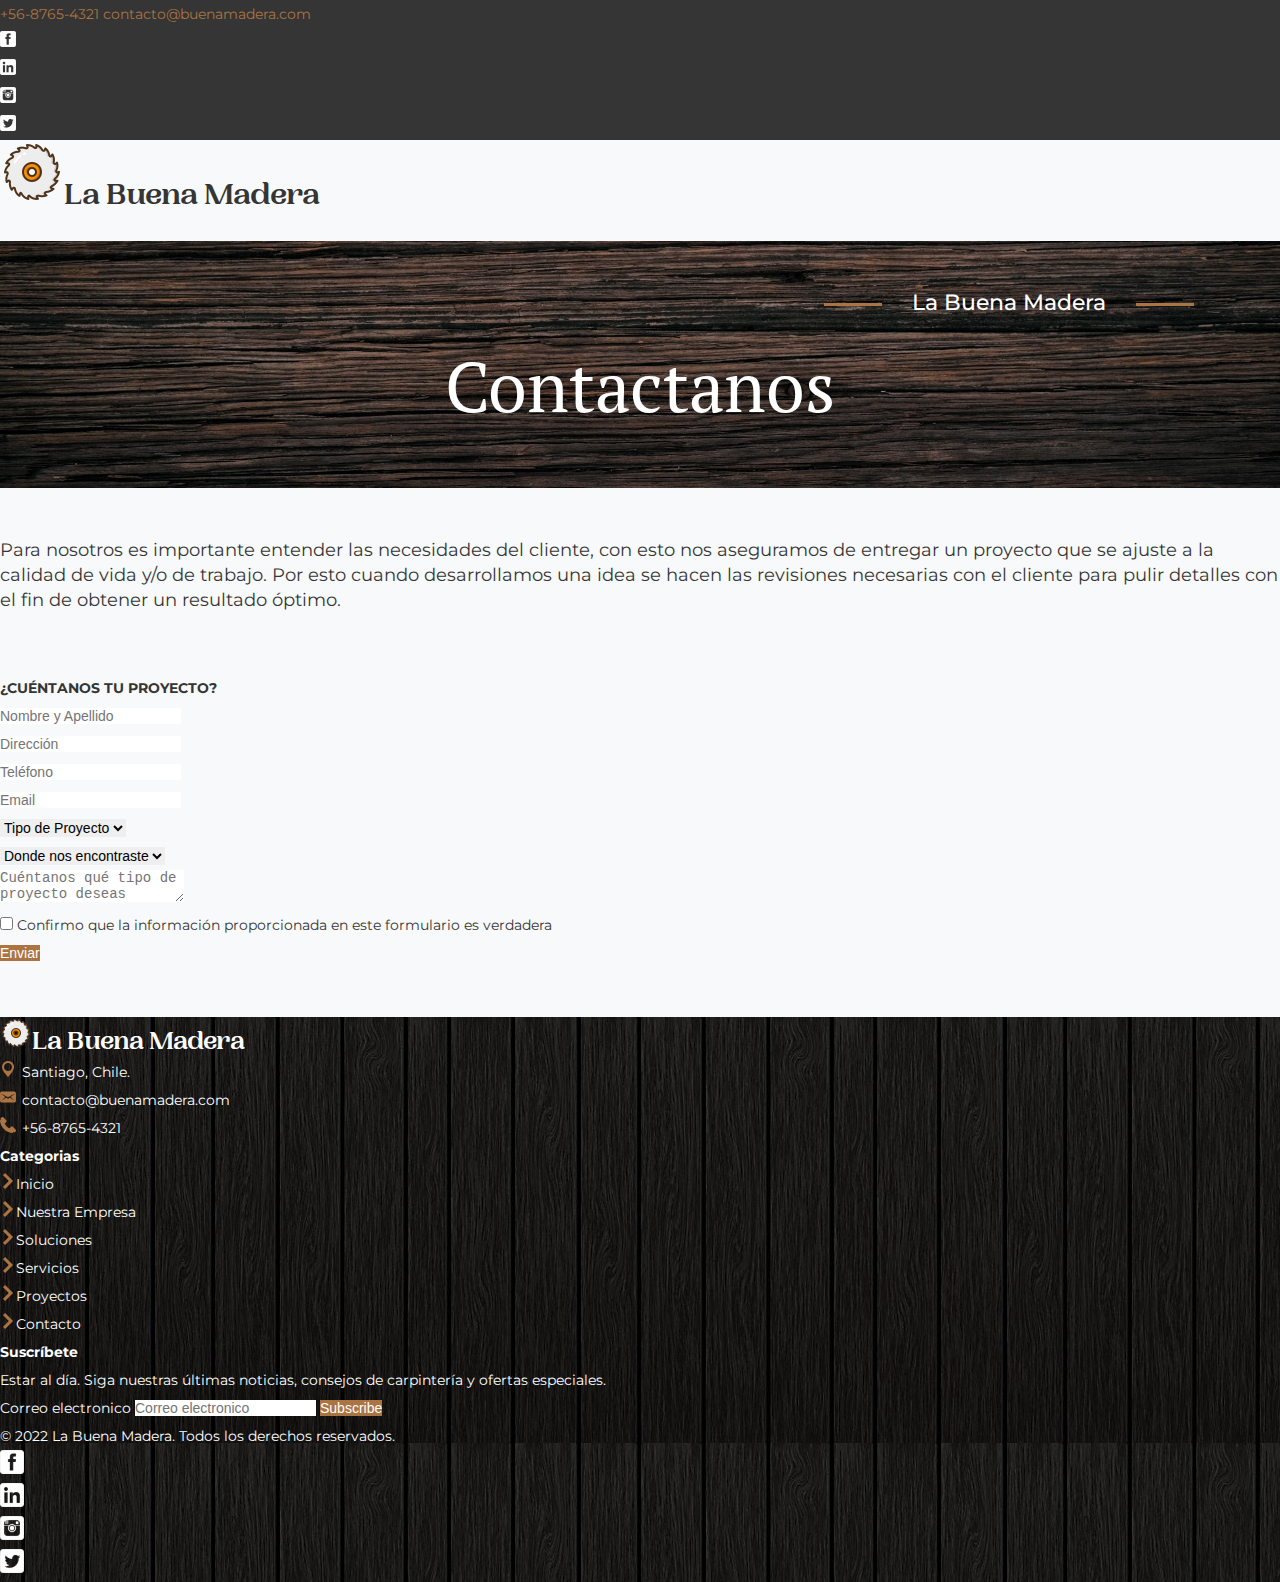
==== pages/contacto.html @ 9bf4f877 "Se agregan html" ====
<!DOCTYPE html>
<html lang="es">
  <head>
    <meta charset="UTF-8" />
    <meta http-equiv="X-UA-Compatible" content="IE=edge" />
    <meta name="viewport" content="width=device-width, initial-scale=1.0" />
    <title>Las Buena Madera</title>
    <link rel="stylesheet" href="../css/styles.css" />

    <link rel="shortcut icon" href="../assets/favicon.png" type="image/x-icon" />
    <link rel="icon" href="../images/favicon.png" type="image/x-icon" />

    <meta name="description" content="Diseño, construcción y servicios de proyectos sobre madera" />
    <meta name="keywords" content="madera, servicio, construccion, terrazas, quinchos, madera, pino, nogal, cortavistas, arquitectura" />

    <link
      href="https://cdn.jsdelivr.net/npm/bootstrap@5.2.0-beta1/dist/css/bootstrap.min.css"
      rel="stylesheet"
      integrity="sha384-0evHe/X+R7YkIZDRvuzKMRqM+OrBnVFBL6DOitfPri4tjfHxaWutUpFmBp4vmVor"
      crossorigin="anonymous"
    />

    <script
      src="https://cdn.jsdelivr.net/npm/bootstrap@5.2.0-beta1/dist/js/bootstrap.bundle.min.js"
      integrity="sha384-pprn3073KE6tl6bjs2QrFaJGz5/SUsLqktiwsUTF55Jfv3qYSDhgCecCxMW52nD2"
      crossorigin="anonymous"
    ></script>
  </head>
  <body>
    <header>
      <div class="px-3 py-2 header-bg text-white">
        <div class="container">
          <div class="d-flex flex-wrap align-items-center justify-content-center justify-content-lg-start">
            <div
              class="d-flex align-items-center my-2 my-lg-0 me-lg-auto text-white text-decoration-none header-contact"
            >
              <a href="tel:5687654321" class="nav-link px-2 text-white"> <i class="img_phone"></i>+56-8765-4321</a>
              <a href="mailto:contacto@buenamadera.com" class="nav-link px-2 text-white"
                ><i class="img_message"></i> contacto@buenamadera.com</a
              >
            </div>

            <ul class="nav col-12 col-lg-auto my-2 justify-content-center my-md-0 text-small header-social">
              <li>
                <a href="https://www.facebook.com/" target="_blank" class="nav-link text-secondary img-facebook"></a>
              </li>
              <li>
                <a href="https://www.linkedin.com/" target="_blank" class="nav-link text-secondary img-linkedin"></a>
              </li>
              <li>
                <a href="https://www.instagram.com/" target="_blank" class="nav-link text-secondary img-instagram"></a>
              </li>
              <li>
                <a href="https://twitter.com/" target="_blank" class="nav-link text-secondary img-twitter"></a>
              </li>
            </ul>
          </div>
        </div>
      </div>
    </header>

    <nav class="navbar navbar-expand-md navbar-white bg-white">
      <div class="container">
        <h1>
          <a class="navbar-brand nav-title" href="../index.html"
            ><img alt="Logo la buena madera" src="../assets/img/header_logo.png" />La Buena Madera</a
          >
        </h1>

        <button
          class="navbar-toggler"
          type="button"
          data-bs-toggle="collapse"
          data-bs-target="#navbarCollapse"
          aria-controls="navbarCollapse"
          aria-expanded="false"
          aria-label="Toggle navigation"
        >
          <span class="navbar-toggler-icon"></span>
        </button>
        <div class="collapse navbar-collapse navbar-menu" id="navbarCollapse">
          <ul class="navbar-nav ms-auto mb-2 mb-md-0">
            <li class="nav-item"><a class="nav-link" href="../index.html">Inicio</a></li>
            <li class="nav-item"><a class="nav-link" href="nosotros.html">Sobre Nosotros</a></li>
            <li class="nav-item"><a class="nav-link" href="soluciones.html">Soluciones</a></li>
            <li class="nav-item"><a class="nav-link" href="servicios.html">Servicios</a></li>
            <li class="nav-item"><a class="nav-link" href="proyectos.html">Projectos</a></li>
            <li class="nav-item"><a class="nav-link" href="contacto.html">Contacto</a></li>
          </ul>
        </div>
      </div>
    </nav>

    <section class="page-title" style="background-image: url(../assets/img/title_bg.jpg)">
      <div class="auto-container clearfix">
        <span class="title">La Buena Madera</span>
        <h2>Contactanos</h2>
      </div>
    </section>

    <section class="section">
      <div class="container">
        <div class="row">
          <div class="section-title">
            <p>
              Para nosotros es importante entender las necesidades del cliente, con esto nos aseguramos de entregar un
              proyecto que se ajuste a la calidad de vida y/o de trabajo. Por esto cuando desarrollamos una idea se
              hacen las revisiones necesarias con el cliente para pulir detalles con el fin de obtener un resultado
              óptimo.
            </p>
          </div>
          <div class="col-lg-7 d-flex flex-column justify-content-center">
            <h3 class="fw-normal text-secondary fs-4 text-uppercase mb-4">¿CUÉNTANOS TU PROYECTO?</h3>
          </div>
          <form action="">
            <div class="row g-3">
              <div class="col-md-6">
                <input type="text" class="form-control" placeholder="Nombre y Apellido" />
              </div>
              <div class="col-md-6">
                <input type="text" class="form-control" placeholder="Dirección" />
              </div>
              <div class="col-md-6">
                <input type="tel" class="form-control" placeholder="Teléfono" />
              </div>
              <div class="col-md-6">
                <input type="email" class="form-control" placeholder="Email" />
              </div>
              <div class="col-md-6">
                <div class="col-12">
                  <select class="form-select">
                    <option selected>Tipo de Proyecto</option>
                    <option value="1">Renovación</option>
                    <option value="2">Terraza</option>
                    <option value="3">Corta Vista</option>
                    <option value="3">Muebleria</option>
                  </select>
                </div>
              </div>
              <div class="col-md-6">
                <div class="col-12">
                  <select class="form-select">
                    <option selected>Donde nos encontraste</option>
                    <option value="1">Google</option>
                    <option value="2">Instagram</option>
                    <option value="3">Facebook</option>
                    <option value="4">Referido</option>
                  </select>
                </div>
              </div>

              <div class="col-12">
                <textarea class="form-control" placeholder="Cuéntanos qué tipo de proyecto deseas realizar"></textarea>
              </div>
              <div class="col-12">
                <div class="form-check">
                  <input class="form-check-input" type="checkbox" value="" id="flexCheckDefault" />
                  <label class="form-check-label" for="flexCheckDefault">
                    Confirmo que la información proporcionada en este formulario es verdadera
                  </label>
                </div>
              </div>
              <div class="col-12 mt-5">
                <button type="submit" class="btn btn-primary float-end btn-theme">Enviar</button>
              </div>
            </div>
          </form>
        </div>
      </div>
    </section>

    <footer class="py-3 footer-content" style="background-image: url(../assets/img/footer_bg.png)">
      <div class="container text-white">
        <div class="row">
          <div class="footer-column col-xl-4 col-lg-5 col-md-12 col-sm-12 text-white">
            <div class="footer-widget about-widget">
              <div class="footer-title">
                <figure class="image">
                  <a href="../index.html"><img src="../assets/img/footer_logo.png" alt="Logo la buena madera" />La Buena Madera</a>
                </figure>
              </div>
              <div class="footer-contact">
                <ul>
                  <li class="nav-item mb-2"><span class="fa img-map"></span> Santiago, Chile.</li>
                  <li class="nav-item mb-2">
                    <span class="fa img-message"></span
                    ><a href="mailto:contacto@buenamadera.com"> contacto@buenamadera.com</a>
                  </li>
                  <li class="nav-item mb-2">
                    <span class="fa img-phone"></span><a href="tel:56-8765-4321"> +56-8765-4321</a>
                  </li>
                </ul>
              </div>
            </div>
          </div>

          <div class="col-6 col-md-2 mb-3 categories">
            <h5>Categorias</h5>
            <ul class="nav flex-column">
              <li class="nav-item mb-2"><span class="fa img-arrow"></span><a href="../index.html">Inicio</a></li>
              <li class="nav-item mb-2">
                <span class="fa img-arrow"></span><a href="nosotros.html">Nuestra Empresa</a>
              </li>
              <li class="nav-item mb-2"><span class="fa img-arrow"></span><a href="soluciones.html">Soluciones</a></li>
              <li class="nav-item mb-2"><span class="fa img-arrow"></span><a href="servicios.html">Servicios</a></li>
              <li class="nav-item mb-2"><span class="fa img-arrow"></span><a href="proyectos.html">Proyectos</a></li>
              <li class="nav-item mb-2"><span class="fa img-arrow"></span><a href="contacto.html">Contacto</a></li>
            </ul>
          </div>

          <div class="col-md-5 offset-md-1 mb-3">
            <form>
              <h5>Suscríbete</h5>
              <p>Estar al día. Siga nuestras últimas noticias, consejos de carpintería y ofertas especiales.</p>
              <div class="d-flex flex-column flex-sm-row w-100 gap-2">
                <label for="newsletter1" class="visually-hidden">Correo electronico</label>
                <input id="newsletter1" type="text" class="form-control" placeholder="Correo electronico" />
                <button class="btn btn-primary btn-theme" type="button">Subscribe</button>
              </div>
            </form>
          </div>
        </div>

        <div class="d-flex flex-column flex-sm-row justify-content-between py-1">
          <p>&copy; 2022 La Buena Madera. Todos los derechos reservados.</p>
          <ul class="list-unstyled d-flex footer-social">
            <li class="ms-3">
              <a href="https://www.facebook.com/" target="_blank" class="text-secondary img-facebook"></a>
            </li>
            <li class="ms-3">
              <a href="https://www.linkedin.com/" target="_blank" class="text-secondary img-linkedin"></a>
            </li>
            <li class="ms-3">
              <a href="https://www.instagram.com/" target="_blank" class="text-secondary img-instagram"></a>
            </li>
            <li class="ms-3">
              <a href="https://twitter.com/" target="_blank" class="text-secondary img-twitter"></a>
            </li>
          </ul>
        </div>
      </div>
    </footer>
  </body>
</html>
---- css/styles.css ----
@import "https://fonts.googleapis.com/css?family=PT+Serif:400,400i,700,700i|Poppins:300,400,500,600,700i,900|Montserrat:300,400,500,600,700&display=swap";
@import "https://fonts.googleapis.com/css?family=PT+Serif:400,400i,700,700i|Poppins:300,400,500,600,700i,900|Montserrat:300,400,500,600,700&display=swap";
@font-face {
  font-family: "PPWoodland";
  src: url("../assets/font/PPWoodland-Bold.otf") format("woff2");
}
/*** BOTONES ***/
/*** TITULOS ***/
/*** TITULOS SECCIONES ***/
/*** TARJETA CONTRATACION ***/
* {
  margin: 0px;
  padding: 0px;
  border: none;
  outline: none;
  font-size: 100%;
}

body {
  font-size: 14px;
  color: #353535;
  line-height: 28px;
  font-weight: 400;
  background-color: #f8f9fa;
  -webkit-font-smoothing: antialiased;
  -moz-font-smoothing: antialiased;
  font-family: "Montserrat", sans-serif;
}

a {
  text-decoration: none;
  cursor: pointer;
  color: #ab7442;
}

ul {
  list-style: none;
  padding: 0px;
  margin: 0px;
}

li {
  list-style: none;
  padding: 0px;
  margin: 0px;
}

.btn-theme {
  background-color: #ab7442 !important;
  color: #ffffff !important;
  border-color: #ab7442 !important;
  transition: all 0.5s ease;
}
.btn-theme:hover {
  background-color: #ffffff !important;
  color: #ab7442 !important;
  border-color: #ab7442 !important;
  transition: all 0.5s ease;
}

.img-corners {
  border-radius: 25px;
}

.global-text {
  font-family: "Montserrat", sans-serif;
  position: relative;
  display: block;
  font-size: 18px;
  line-height: 1.4em;
  color: #353535;
  font-weight: 400;
  margin-top: 20px;
}

.page-title {
  position: relative;
  background-size: cover;
  background-repeat: no-repeat;
  background-position: center center;
  padding: 50px 0px;
  text-align: center;
  margin-bottom: 20px;
}
.page-title:before {
  position: absolute;
  content: "";
  left: 0px;
  top: 0px;
  width: 100%;
  height: 100%;
  display: block;
}
.page-title h2 {
  position: relative;
  font-weight: 500;
  font-size: 70px;
  line-height: 1.2em;
  z-index: 99;
  color: #ffffff;
  font-family: "PT Serif", serif;
  margin-bottom: 10px;
}
.page-title .title {
  position: relative;
  display: inline-block;
  font-size: 22px;
  line-height: 1em;
  font-weight: 500;
  color: #ffffff;
  margin-bottom: 30px;
  opacity: 0;
  transition: all 500ms ease;
  opacity: 1;
  transform: translateY(0);
}
.page-title .title:before {
  position: absolute;
  left: 100%;
  top: 50%;
  height: 3px;
  width: 30%;
  background-color: #ab7442;
  content: "";
  margin-left: 30px;
  left: auto;
  right: 100%;
  margin-right: 30px;
  margin-left: 0;
}
.page-title .title:after {
  position: absolute;
  left: 100%;
  top: 50%;
  height: 3px;
  width: 30%;
  background-color: #ab7442;
  content: "";
  margin-left: 30px;
}

.section {
  margin: 50px 0px;
}

.section-title {
  position: relative;
  margin-bottom: 60px;
}
.section-title h2 {
  position: relative;
  display: inline-block;
  font-size: 50px;
  color: #353535;
  line-height: 1em;
  font-weight: 600;
  color: transparent;
  cursor: default;
  -webkit-text-stroke: 1px #353535;
  -webkit-transition: all 0.2s ease-in-out;
  transition: all 0.2s ease-in-out;
}
.section-title h2:hover {
  color: #353535;
  -webkit-text-stroke: 1px transparent;
}
.section-title .text {
  position: relative;
  display: block;
  font-size: 18px;
  line-height: 1.4em;
  color: #353535;
  font-weight: 400;
  margin-top: 20px;
}
.section-title p {
  font-family: "Montserrat", sans-serif;
  position: relative;
  display: block;
  font-size: 18px;
  line-height: 1.4em;
  color: #353535;
  font-weight: 400;
  margin-top: 20px;
}
.section-title .light h2 {
  -webkit-text-stroke: 1px #ffffff;
}
.section-title .light h2:hover {
  color: #ffffff;
  -webkit-text-stroke: 1px transparent;
}
.section-title .light h2:before {
  background-color: #ffffff;
}
.section-title .light h2:after {
  background-color: #ffffff;
}
.section-title .light .text {
  color: #ffffff;
}

.nosotros {
  margin: 50px 0px;
}

.equipo {
  margin: 50px 0px;
}

.contratacion h2 {
  position: relative;
  margin-bottom: 35px;
}
.contratacion h2::after {
  content: "";
  width: 120px;
  height: 3px;
  display: inline-block;
  position: absolute;
  left: 0px;
  right: 0px;
  bottom: -20px;
  margin: 0 auto;
}
.contratacion .box {
  padding: 40px 30px 40px 30px;
  box-shadow: 0px 2px 15px rgba(0, 0, 0, 0.1);
  transition: 0.5s;
  position: relative;
  background-color: #333;
  height: 300px;
  max-height: 300px;
  overflow: hidden;
  margin-bottom: 30px;
  border-radius: 10px;
}
.contratacion .box:hover {
  padding: 30px 30px 70px 30px;
  box-shadow: 10px 15px 30px rgba(0, 0, 0, 0.2);
  background-color: rgba(0, 0, 0, 0.3);
}
.contratacion .box:hover img {
  opacity: 1;
}
.contratacion .box:hover span {
  color: #fff;
}
.contratacion .box:hover h4 a {
  color: #fff;
}
.contratacion .box:hover p {
  color: #fff;
}
.contratacion .box img {
  position: absolute;
  top: 0px;
  left: 0px;
  width: 100%;
  z-index: -1;
  opacity: 0;
  transition: all ease 1s;
}
.contratacion .box span {
  display: block;
  font-size: 56px;
  font-weight: 700;
  color: #0f0d0d;
  position: absolute;
  right: 10px;
  top: 0px;
  line-height: normal;
}
.contratacion .box h4 {
  font-size: 24px;
  font-weight: 600;
  padding: 0;
  margin: 20px 0;
  color: #ffffff;
  text-decoration: none;
}
.contratacion .box p {
  color: #ffffff;
  font-size: 15px;
  margin: 0;
  padding: 0;
}

/* Declare heights because of positioning of img element */
/* Since positioning the image, we need to help out the caption */
.carousel {
  margin-bottom: 4rem;
}

.carousel-inner {
  background-image: url("../assets/img/title_bg.jpg");
}

.carousel-item {
  height: 28rem;
}

.carousel-caption {
  bottom: 3rem;
  z-index: 10;
}
.carousel-caption h2 {
  font-family: "PT Serif", serif;
  font-size: 80px;
  line-height: 1.1em;
  font-weight: 500;
  padding-bottom: 15px;
}
.carousel-caption p {
  font-size: 25px;
}
.carousel-caption .title {
  position: relative;
  display: inline-block;
  font-size: 22px;
  line-height: 1em;
  font-weight: 500;
  color: #ffffff;
  margin-bottom: 30px;
  opacity: 0;
  transition: all 500ms ease;
  opacity: 1;
  transform: translateY(0);
}
.carousel-caption .title:before {
  position: absolute;
  left: 100%;
  top: 50%;
  height: 3px;
  width: 30%;
  background-color: #ab7442;
  content: "";
  margin-left: 30px;
  left: auto;
  right: 100%;
  margin-right: 30px;
  margin-left: 0;
}
.carousel-caption .title:after {
  position: absolute;
  left: 100%;
  top: 50%;
  height: 3px;
  width: 30%;
  background-color: #ab7442;
  content: "";
  margin-left: 30px;
}

.footer-content {
  color: #ffffff;
}
.footer-content .resume {
  padding-bottom: 25px;
}
.footer-content .footer-title a {
  font-size: 25px !important;
  color: #ffffff;
  text-decoration: none;
  font-family: "PPWoodland";
  font-size: xx-large;
}
.footer-content .categories ul li a {
  text-decoration: none;
  color: #ffffff;
}
.footer-content .categories ul li a:hover {
  text-decoration: underline;
  color: #ab7442;
}

.footer-contact ul li a {
  text-decoration: none !important;
  color: #ffffff;
}
.footer-contact ul li a:hover {
  text-decoration: none;
  color: #ab7442;
}

/* SUBMENU */
.header-bg {
  background-color: #353535;
}

.nav-title {
  font-size: 30px !important;
  color: #353535;
  text-decoration: none;
  font-family: "PPWoodland";
  font-size: xx-large;
}

.navbar-menu {
  position: relative;
  margin: 0px;
  font-family: "Montserrat", sans-serif;
}
.navbar-menu li {
  position: relative;
  float: left;
  padding: 35px 0px;
  margin-right: 35px;
  transition: all 300ms ease;
}
.navbar-menu li a {
  text-decoration: none;
  position: relative;
  display: block;
  text-align: center;
  opacity: 1;
  font-weight: 500;
  color: #353535;
  font-size: 18px;
  line-height: 30px;
  padding: 0;
  transition: all 300ms ease;
}
.navbar-menu li a:before {
  position: absolute;
  left: 0;
  bottom: 0;
  height: 2px;
  width: 100%;
  content: "";
  background-color: #ab7442;
  -webkit-transform: scale(0, 1);
  -ms-transform: scale(0, 1);
  transform: scale(0, 1);
  -webkit-transform-origin: top right;
  -ms-transform-origin: top right;
  transform-origin: top right;
  transition: transform 500ms cubic-bezier(0.86, 0, 0.07, 1);
  transition-timing-function: cubic-bezier(0.86, 0, 0.07, 1);
}
.navbar-menu li:hover a {
  color: #ab7442;
}
.navbar-menu li:hover a:before {
  transform: scale(1, 1);
  transform-origin: bottom left;
}
.navbar-menu li.current a {
  color: #ab7442;
}
.navbar-menu li.current a:before {
  transform: scale(1, 1);
  transform-origin: bottom left;
}

.navigation li ul {
  position: absolute;
  left: 0px;
  top: 100%;
  width: 250px;
  padding: 20px 15px;
  z-index: 100;
  background: #ffffff;
  opacity: 1;
  transform: scaleY(0);
  transform-origin: top;
  transition: all 300ms ease;
  box-shadow: 2px 2px 5px 1px rgba(0, 0, 0, 0.05), -2px 0px 5px 1px rgba(0, 0, 0, 0.05);
}
.navigation li ul li {
  position: relative;
  width: 100%;
}
.navigation li ul li:last-child {
  border-bottom: none;
}
.navigation li ul li a {
  position: relative;
  display: block;
  padding: 5px 10px;
  line-height: 30px;
  font-weight: 500;
  font-size: 16px;
  color: #353535;
  text-align: left;
  white-space: nowrap;
  text-transform: capitalize;
  transition: all 200ms ease;
}
.navigation li ul li:hover a {
  color: #ffffff;
  background-color: #ab7442;
}
.navigation li ul li ul {
  position: absolute;
  left: 100%;
  top: 0%;
  width: 250px;
  padding: 20px 15px;
  z-index: 100;
  opacity: 1;
  background: #ffffff;
  margin-left: 15px;
  margin-top: -20px;
  transform: scaleX(0);
  transform-origin: left;
  transition: all 300ms ease;
  box-shadow: 2px 2px 5px 1px rgba(0, 0, 0, 0.05), -2px 0px 5px 1px rgba(0, 0, 0, 0.05);
}
.navigation li ul li ul li {
  position: relative;
  width: 100%;
}
.navigation li ul li ul li:last-child {
  border-bottom: none;
}
.navigation li ul li ul li a {
  position: relative;
  display: block;
  padding: 5px 10px;
  line-height: 30px;
  font-weight: 500;
  font-size: 16px;
  color: #353535;
  text-align: left;
  white-space: nowrap;
  text-transform: capitalize;
  transition: all 200ms ease;
}
.navigation li ul li ul li a:hover {
  color: #ffffff;
  background-color: #ab7442;
}
.navigation li ul li.dropdown a:after {
  font-family: "Font Awesome 5 Free";
  content: "\f105";
  position: absolute;
  right: 10px;
  top: 10px;
  display: block;
  line-height: 20px;
  font-size: 16px;
  font-weight: 900;
  z-index: 5;
}
.navigation li ul li.dropdown:hover ul {
  transform: scaleX(1);
  visibility: visible;
  opacity: 1;
  transition: all 500ms ease;
}
.navigation li ul.from-right {
  left: auto;
  right: 0px;
}
.navigation li.dropdown:hover ul {
  transform: scaleY(1);
  visibility: visible;
  opacity: 1;
  top: 100%;
}

.header-contact .img-message {
  content: url("../assets/icon/global/message_16.png");
}
.header-contact .img-phone {
  content: url("../assets/icon/global/phone-16.png");
}

.header-social .img-facebook {
  content: url("../assets/icon/social/facebook-16.png");
}
.header-social .img-facebook:hover {
  content: url("../assets/icon/social/facebook-16-b.png");
}
.header-social .img-linkedin {
  content: url("../assets/icon/social/linkedin-16.png");
}
.header-social .img-linkedin:hover {
  content: url("../assets/icon/social/linkedin-16-b.png");
}
.header-social .img-instagram {
  content: url("../assets/icon/social/instagram-16.png");
}
.header-social .img-instagram:hover {
  content: url("../assets/icon/social/instagram-16-b.png");
}
.header-social .img-twitter {
  content: url("../assets/icon/social/twitter-16.png");
}
.header-social .img-twitter:hover {
  content: url("../assets/icon/social/twitter-16-b.png");
}

.footer-contact .img-message {
  content: url("../assets/icon/global/message-16-b.png");
  padding-right: 2px;
}
.footer-contact .img-phone {
  content: url("../assets/icon/global/phone-16-b.png");
  padding-right: 2px;
}
.footer-contact .img-map {
  content: url("../assets/icon/global/map-marker-16-b.png");
  padding-right: 2px;
}

.footer-social .img-facebook {
  content: url("../assets/icon/social/facebook-24.png");
}
.footer-social .img-facebook:hover {
  content: url("../assets/icon/social/facebook-24-b.png");
}
.footer-social .img-linkedin {
  content: url("../assets/icon/social/linkedin-24.png");
}
.footer-social .img-linkedin:hover {
  content: url("../assets/icon/social/linkedin-24-b.png");
}
.footer-social .img-instagram {
  content: url("../assets/icon/social/instagram-24.png");
}
.footer-social .img-instagram:hover {
  content: url("../assets/icon/social/instagram-24-b.png");
}
.footer-social .img-twitter {
  content: url("../assets/icon/social/twitter-24.png");
}
.footer-social .img-twitter:hover {
  content: url("../assets/icon/social/twitter-24-b.png");
}

.footer-content .img-arrow {
  content: url("../assets/icon/global/arrow-16-b.png");
}

/* @media only screen and (min-width: 768px){
	.main-menu .navigation > li > ul,
	.main-menu .navigation > li > ul > li > ul{
		display:block !important;
		visibility:hidden;
		opacity:0;
	}
} */
/* Del menu */
@media only screen and (max-width: 1366px) {
  .carousel-caption h1 {
    font-size: 70px;
  }
  .carousel-caption p {
    font-size: 20px;
  }
}
@media only screen and (max-width: 1139px) {
  .carousel-caption h1 {
    font-size: 60px;
  }
  .carousel-caption p {
    font-size: 15px;
  }
}
@media only screen and (max-width: 768px) {
  .carousel-caption h1 {
    font-size: 50px;
  }
  .carousel-caption p {
    visibility: hidden;
  }
}
@media only screen and (max-width: 599px) {
  .carousel-caption h1 {
    font-size: 40px;
  }
  .carousel-caption p {
    font-size: 5px;
  }
}
@media only screen and (max-width: 482px) {
  .carousel-caption h1 {
    font-size: 40px;
  }
  .carousel-caption p {
    font-size: 15px;
  }
}

/*# sourceMappingURL=styles.css.map */
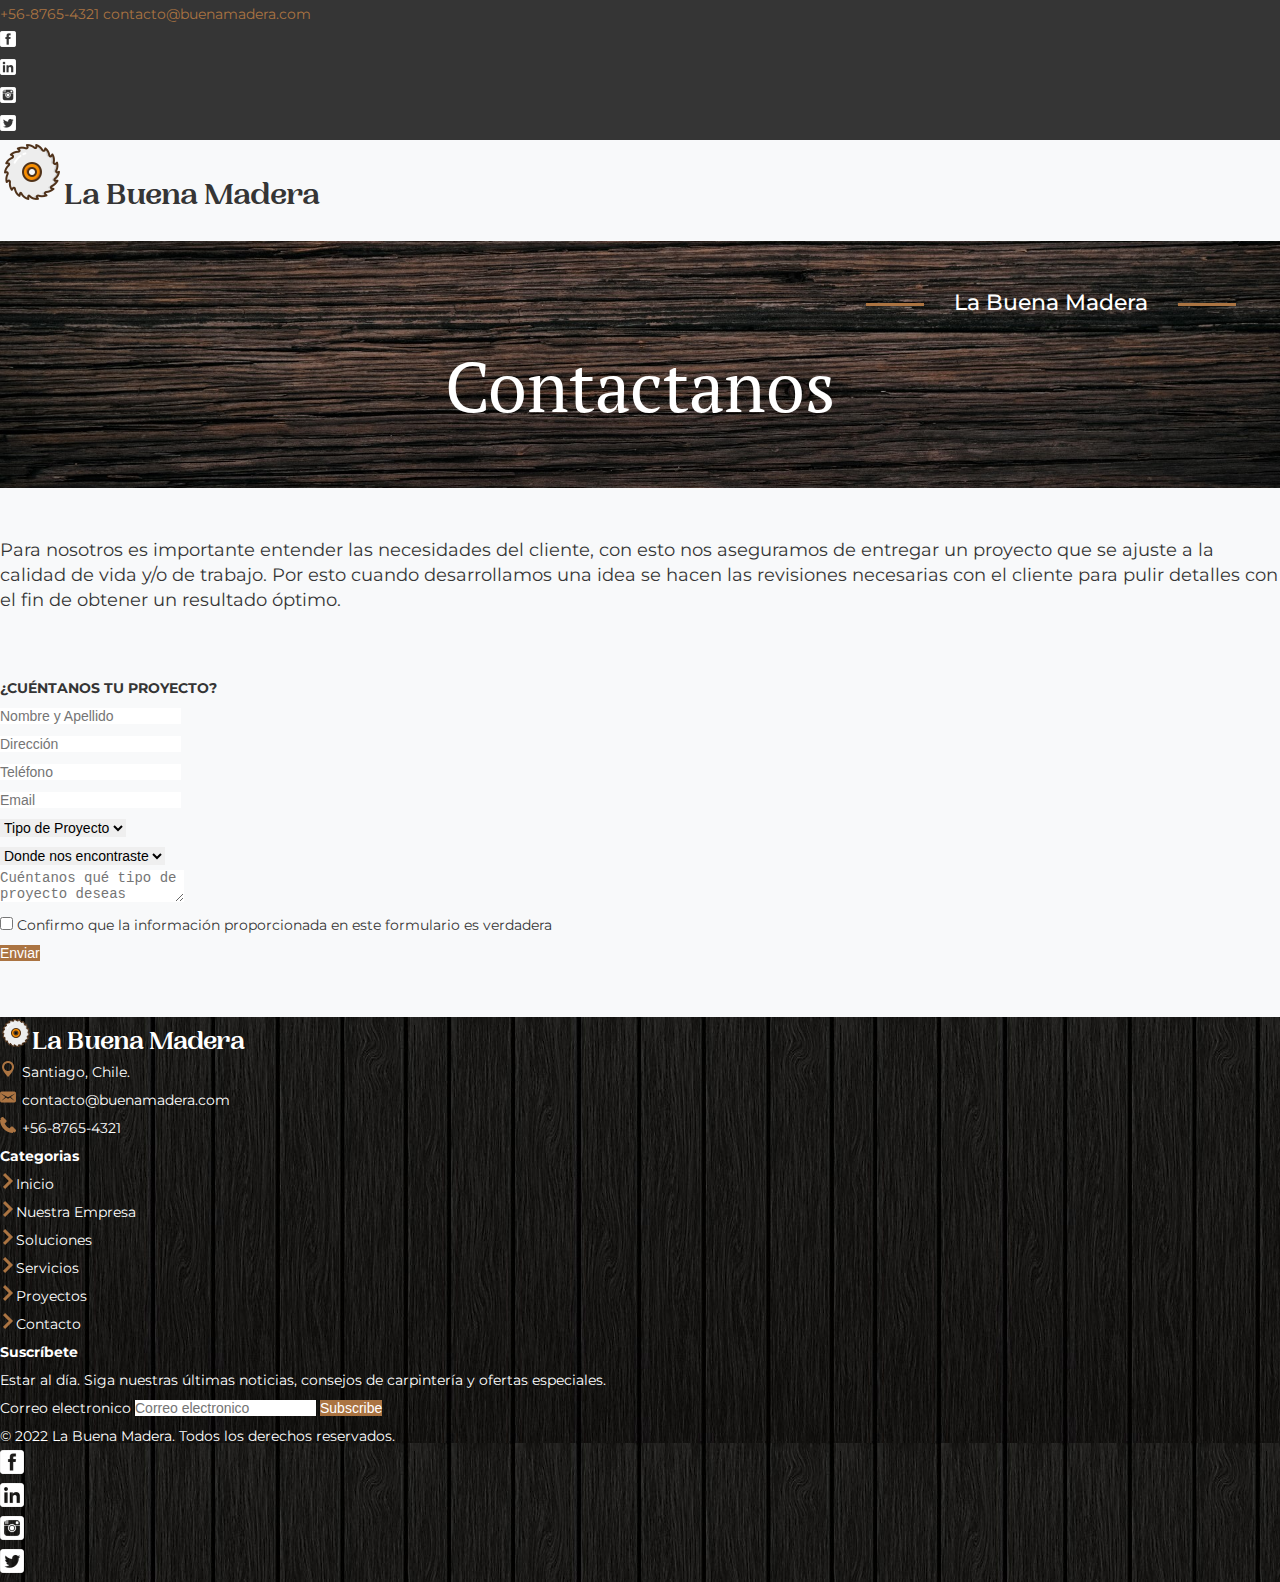
==== commit 774b63c8: "Se agrega logica en index" ====
--- a/pages/contacto.html
+++ b/pages/contacto.html
@@ -81,10 +81,11 @@
         <div class="collapse navbar-collapse navbar-menu" id="navbarCollapse">
           <ul class="navbar-nav ms-auto mb-2 mb-md-0">
             <li class="nav-item"><a class="nav-link" href="../index.html">Inicio</a></li>
+            <li class="nav-item"><a class="nav-link" href="cotizacion.html">Cotice su Proyecto</a></li>
             <li class="nav-item"><a class="nav-link" href="nosotros.html">Sobre Nosotros</a></li>
             <li class="nav-item"><a class="nav-link" href="soluciones.html">Soluciones</a></li>
             <li class="nav-item"><a class="nav-link" href="servicios.html">Servicios</a></li>
-            <li class="nav-item"><a class="nav-link" href="proyectos.html">Projectos</a></li>
+            <!-- <li class="nav-item"><a class="nav-link" href="proyectos.html">Projectos</a></li> -->
             <li class="nav-item"><a class="nav-link" href="contacto.html">Contacto</a></li>
           </ul>
         </div>
